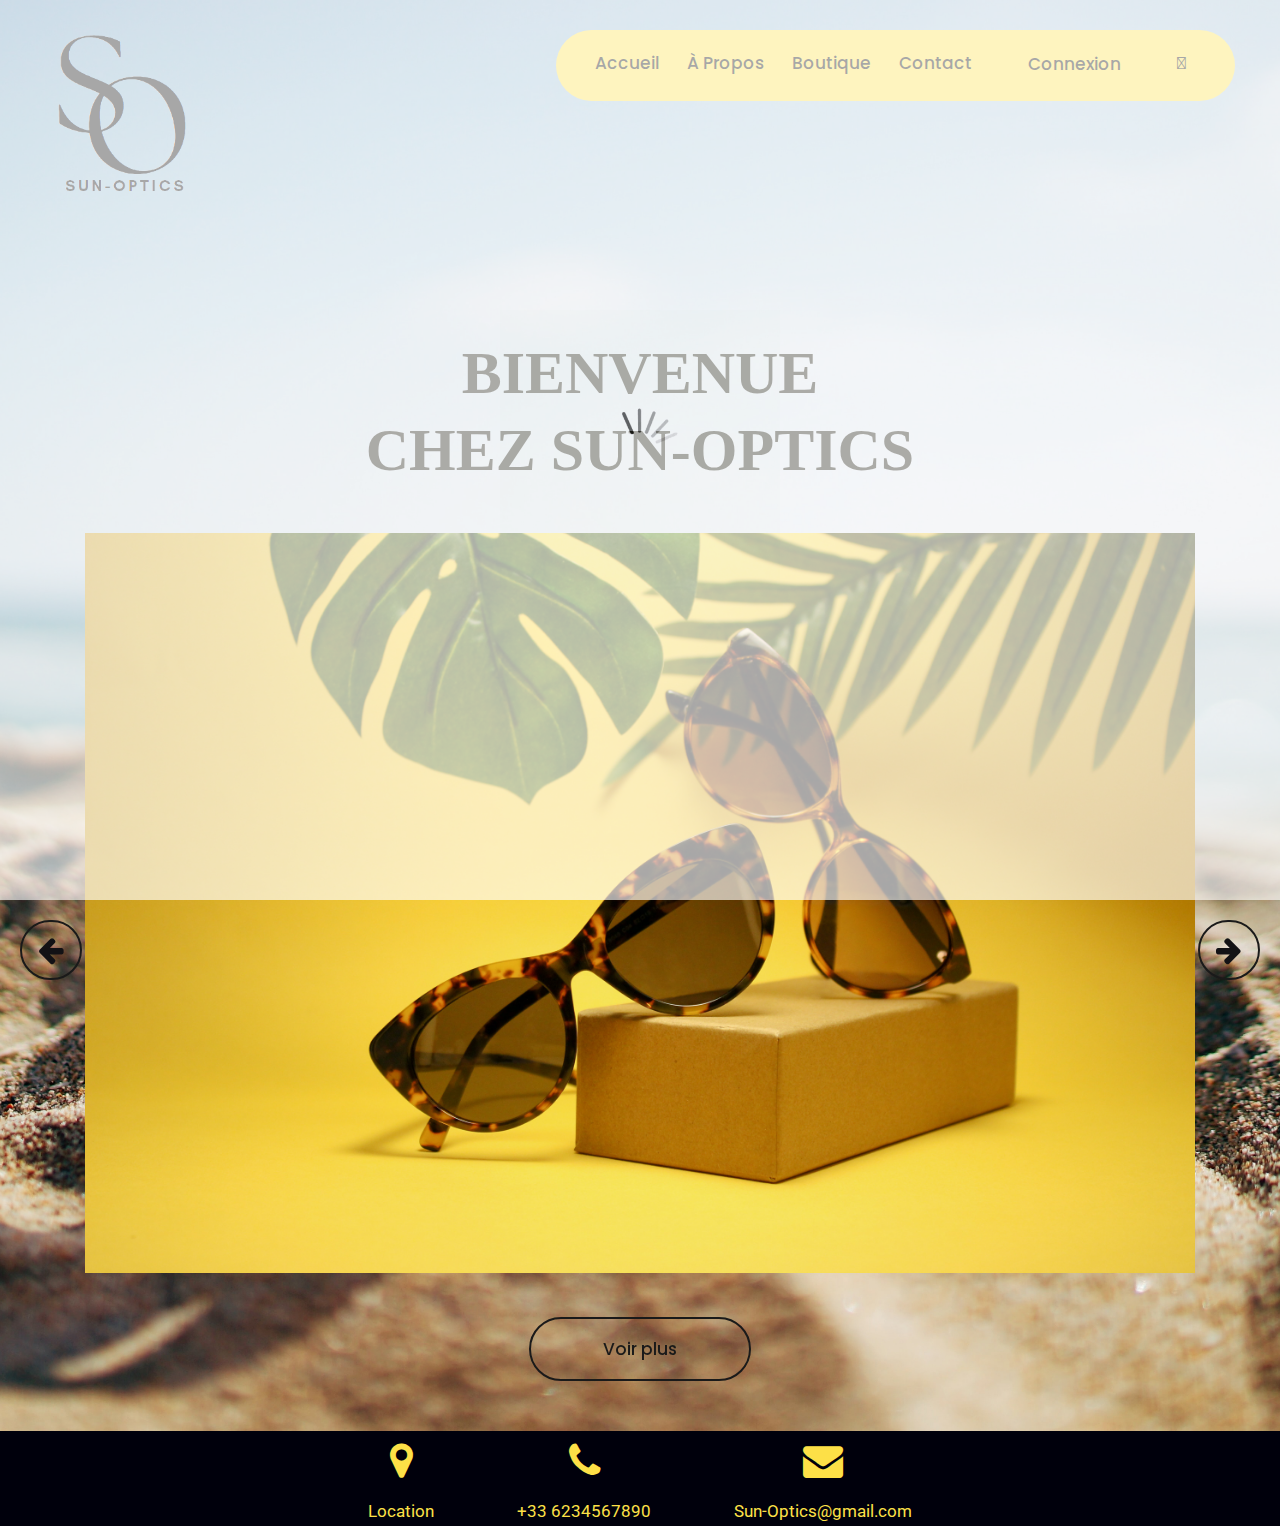
==== index.html @ 505358c0 "first commit" ====
<!DOCTYPE html>
<html lang="fr">
   <head>
      
      <!-- basic -->
      <meta charset="utf-8">
      <meta http-equiv="X-UA-Compatible" content="IE=edge">
      <!-- mobile metas -->
      <meta name="viewport" content="width=device-width, initial-scale=1">
      <meta name="viewport" content="initial-scale=1, maximum-scale=1">
      <!-- site metas -->
      <title>Sun-Optics</title>
      <meta name="keywords" content="">
      <meta name="description" content="">
      <meta name="author" content="">
      <!-- bootstrap css -->
      <link rel="stylesheet" href="css/bootstrap.min.css">
      <!-- style css -->
      <link rel="stylesheet" href="css/style.css">
      <!-- Responsive-->
      <link rel="stylesheet" href="css/responsive.css">
      <!-- fevicon -->
      <link rel="icon" href="images/fevicon.png" type="image/gif" />
      <!-- Scrollbar Custom CSS -->
      <link rel="stylesheet" href="css/jquery.mCustomScrollbar.min.css">
      <!-- Tweaks for older IEs-->
      <link rel="stylesheet" href="https://netdna.bootstrapcdn.com/font-awesome/4.0.3/css/font-awesome.css">
      <link rel="stylesheet" href="https://cdnjs.cloudflare.com/ajax/libs/fancybox/2.1.5/jquery.fancybox.min.css" media="screen">
      <!--[if lt IE 9]>
      <script src="https://oss.maxcdn.com/html5shiv/3.7.3/html5shiv.min.js"></script>
      <script src="https://oss.maxcdn.com/respond/1.4.2/respond.min.js"></script>
      <script src="https://cdn.tailwindcss.com"></script>
      <![endif]-->
      
      <!-- pour rajouter le panier-->
      <link rel="stylesheet" href="https://use.fontawesome.com/releases/v5.14.0/css/all.css" integrity="sha384-HzLeBuhoNPvSl5KYnjx0BT+WB0QEEqLprO+NBkkk5gbc67FTaL7XIGa2w1L0Xbgc" crossorigin="anonymous">
      
   </head>
   <!-- body -->
   <body class="main-layout position_head"   background="images/lunette.jpg">
      <!-- loader  -->
      <div class="loader_bg">
         <div class="loader"><img src="images/loading.gif" alt="#" /></div>
      </div>
      <!-- end loader -->
      <!-- header -->
      <header>
         <!-- header inner -->
         <div class="header">
            <div class="container-fluid">
               <div class="row">
                  <div class="col-xl-3 col-lg-3 col-md-3 col-sm-3 col logo_section">
                     <div class="full">
                        <div class="center-desk">
                           <div class="logo">
                              <a href="index.html"><img src="images/logo.png" alt="#" /></a>
                           </div>
                        </div>
                     </div>
                  </div>
                  <div class="col-xl-9 col-lg-9 col-md-9 col-sm-9">
                     <nav class="navigation navbar navbar-expand-md navbar-dark ">
                        <button class="navbar-toggler" type="button" data-toggle="collapse" data-target="#navbarsExample04" aria-controls="navbarsExample04" aria-expanded="false" aria-label="Toggle navigation">
                        <span class="navbar-toggler-icon"></span>
                        </button>
                        <div class="collapse navbar-collapse" id="navbarsExample04">
                           <ul class="navbar-nav mr-auto">
                              <li class="nav-item ">
                                 <a class="nav-link" href="index.html">Accueil</a>
                              </li>
                              <li class="nav-item">
                                 <a class="nav-link" href="about.html">À Propos</a>
                              </li>
                              <li class="nav-item">
                                 <a class="nav-link" href="glasses.html">Boutique</a>
                              </li>
                              <li class="nav-item">
                                 <a class="nav-link" href="contact.html">Contact</a>
                              </li>
                              <li class="nav-item d_none login_btn">
                                 <a class="nav-link" href="login.html">Connexion</a>
                              </li>
                              <li class="cart-icon">
                                 <a class="nav-link" href="panier.html"><i class="fas fa-shopping-cart"></i></a>
                              </li>
                           </ul>
                        </div>
                     </nav>
                  </div>
               </div>
            </div>
         </div>
      </header>
      <!-- end header inner -->
     
      <!-- end header -->
      <!-- banner -->
      <section class="banner_main">
         <div id="banner1" class="carousel slide" data-ride="carousel">
            <ol class="carousel-indicators">
               <li data-target="#banner1" data-slide-to="0" class="active"></li>
               <li data-target="#banner1" data-slide-to="1"></li>
               <li data-target="#banner1" data-slide-to="2"></li>
               <li data-target="#banner1" data-slide-to="3"></li>
               <li data-target="#banner1" data-slide-to="4"></li>
               <li data-target="#banner1" data-slide-to="5"></li>
            </ol>
          
         
            <div class="carousel-inner">
               <div class="carousel-item active">
                  <div class="container">
                     <div class="carousel-caption">
                        <div class="text-bg">
                           <h1> <span class="blu">BIENVENUE<br>CHEZ SUN-OPTICS</span></h1>
                           <figure><img src="images/banner_img.jpg" alt="#"/></figure>
                           <a class="read_more" href="glasses.html">Voir plus</a>
                        </div>
                     </div>
                  </div>
               </div>
               <div class="carousel-item">
                  <div class="container">
                     <div class="carousel-caption">
                        <div class="text-bg">
                           <h1> <span class="blu">BIENVENUE<br>CHEZ SUN-OPTICS</span></h1>
                           <figure><img src="images/banner_img1.jpg" alt="#"/></figure>
                           <a class="read_more" href="glasses.html">Voir plus</a>
                        </div>
                     </div>
                  </div>
               </div>
               <div class="carousel-item">
                  <div class="container">
                     <div class="carousel-caption">
                        <div class="text-bg">
                           <h1> <span class="blu">BIENVENUE <br>CHEZ SUN-OPTICS</span></h1>
                           <figure><img src="images/banner_img2.jpg" alt="#"/></figure>
                           <a class="read_more" href="glasses.html">Voir plus</a>
                        </div>
                     </div>
                  </div>
               </div>
            </div>
            <div class="carousel-item">
               <div class="container">
                  <div class="carousel-caption">
                     <div class="text-bg">
                        <h1> <span class="blu">BIENVENUE<br>CHEZ SUN-OPTICS</span></h1>
                        <figure><img src="images/banner_img3.jpg" alt="#"/></figure>
                        <a class="read_more" href="glasses.html">Voir plus</a>
                     </div>
                  </div>
               </div>
            </div>
            <div class="carousel-item">
               <div class="container">
                  <div class="carousel-caption">
                     <div class="text-bg">
                        <h1> <span class="blu">BIENVENUE<br>CHEZ SUN-OPTICS</span></h1>
                        <figure><img src="images/banner_img4.jpg" alt="#"/></figure>
                        <a class="read_more" href="glasses.html">Voir plus</a>
                     </div>
                  </div>
               </div>
            </div>
            <div class="carousel-item">
               <div class="container">
                  <div class="carousel-caption">
                     <div class="text-bg">
                        <h1> <span class="blu">BIENVENUE<br>CHEZ SUN-OPTICS</span></h1>
                        <figure><img src="images/banner_img5.jpg" alt="#"/></figure>
                        <a class="read_more" href="glasses.html">Voir plus</a>
                     </div>
                  </div>
               </div>
            </div>
            <a class="carousel-control-prev" href="#banner1" role="button" data-slide="prev">
            <i class="fa fa-arrow-left" aria-hidden="true"></i>
            </a>
            <a class="carousel-control-next" href="#banner1" role="button" data-slide="next">
            <i class="fa fa-arrow-right" aria-hidden="true"></i>
            </a>
            
         </div>
       
      </section>
      <!-- end banner -->
   
      <!--  footer -->
      <footer>
         <div class="footer">
            <div class="container">
               <div class="row">
                  <div class="col-md-8 offset-md-2">
                     <ul class="location_icon">
                        <li><a href="#"><i class="fa fa-map-marker" aria-hidden="true"></i></a><br> Location</li>
                        <li><a href="#"><i class="fa fa-phone" aria-hidden="true"></i></a><br> +33 6234567890</li>
                        <li><a href="#"><i class="fa fa-envelope" aria-hidden="true"></i></a><br> Sun-Optics@gmail.com</li>
                     </ul>
                  </div>
               </div>
            </div>
            
         </div>
      </footer>
      <!-- end footer -->
      <!-- Javascript files-->
      <script src="js/jquery.min.js"></script>
      <script src="js/popper.min.js"></script>
      <script src="js/bootstrap.bundle.min.js"></script>
      <script src="js/jquery-3.0.0.min.js"></script>
      <!-- sidebar -->
      <script src="js/jquery.mCustomScrollbar.concat.min.js"></script>
      <script src="js/custom.js"></script>
      <script>
         // This example adds a marker to indicate the position of Bondi Beach in Sydney,
         // Australia.
         function initMap() {
           var map = new google.maps.Map(document.getElementById('map'), {
             zoom: 11,
             center: {lat: 40.645037, lng: -73.880224},
             });
         
         var image = 'images/maps-and-flags.png';
         var beachMarker = new google.maps.Marker({
             position: {lat: 40.645037, lng: -73.880224},
             map: map,
             icon: image
           });
         }
      </script>
      <!-- google map js -->
      <script src="https://maps.googleapis.com/maps/api/js?key=AIzaSyA8eaHt9Dh5H57Zh0xVTqxVdBFCvFMqFjQ&callback=initMap"></script>
      <!-- end google map js --> 
   </body>
</html>
---- css/style.css ----
/*--------------------------------------------------------------------- File Name: style.css ---------------------------------------------------------------------*/


/*--------------------------------------------------------------------- import Fonts ---------------------------------------------------------------------*/

@import url('https://fonts.googleapis.com/css?family=Rajdhani:300,400,500,600,700');
@import url('https://fonts.googleapis.com/css?family=Poppins:100,100i,200,200i,300,300i,400,400i,500,500i,600,600i,700,700i,800,800i,900,900i');
@import url('https://fonts.googleapis.com/css?family=Raleway:100,400,600,700,900&display=swap');
@import url('https://fonts.googleapis.com/css?family=Roboto:300,400,500,700,700i,900&display=swap');
@import url('https://fonts.googleapis.com/css?family=Open+Sans:400,600,700,800,800i&display=swap');

/*****---------------------------------------- 1) font-family: 'Rajdhani', sans-serif;
 2) font-family: 'Poppins', sans-serif;
 ----------------------------------------*****/


/*--------------------------------------------------------------------- import Files ---------------------------------------------------------------------*/

@import url(css/animate.min.css);
@import url(css/normalize.css);
@import url(css/icomoon.css);
@import url(css/font-awesome.min.css);
@import url(css/meanmenu.css);
@import url(css/owl.carousel.min.css);
@import url(css/swiper.min.css);
@import url(css/slick.css);
@import url(css/jquery.fancybox.min.css);
@import url(css/jquery-ui.css);
@import url(css/nice-select.css);

/*--------------------------------------------------------------------- skeleton ---------------------------------------------------------------------*/

* {
     box-sizing: border-box !important;
}

html {
     scroll-behavior: smooth;
}

body {
     background-image: 'images/lunette.jpg';
     font-size: 14px;
     font-family: 'Poppins', sans-serif;
     line-height: 1.80857;
     font-weight: normal;
     background-position: center;
     background-repeat: no-repeat;
     background-size: cover;
    
     opacity: 10;
}

a {
     color:rgb(113 113 122);
     text-decoration: none !important;
     outline: none !important;
     -webkit-transition: all .3s ease-in-out;
     -moz-transition: all .3s ease-in-out;
     -ms-transition: all .3s ease-in-out;
     -o-transition: all .3s ease-in-out;
     transition: all .3s ease-in-out;
}

h1,
h2,
h3,
h4,
h5,
h6 {
     letter-spacing: 0;
     font-weight: normal;
     position: relative;
     padding: 0 0 10px 0;
     font-weight: normal;
     line-height: normal;
     color: rgb(113 113 122);
     margin: 0
}

h1 {
     font-size: 24px;
}

h2 {
     font-size: 18px;
}

h3 {
     font-size: 18px;
}

h4 {
     font-size: 16px
}

h5 {
     font-size: 14px
}

h6 {
     font-size: 13px
}

*,
*::after,
*::before {
     -webkit-box-sizing: border-box;
     -moz-box-sizing: border-box;
     box-sizing: border-box;
}

h1 a,
h2 a,
h3 a,
h4 a,
h5 a,
h6 a {
     color: rgb(113 113 122);
     text-decoration: none!important;
     opacity: 1
}

button:focus {
     outline: none;
}

ul,
li,
ol {
     margin: 0px;
     padding: 0px;
     list-style: none;
}

p {
     margin: 0px;
     font-weight: 500;
     font-size: 15px;
     line-height: 24px;
}

a {
     color: #222222;
     text-decoration: none;
     outline: none !important;
}

a,
.btn {
     text-decoration: none !important;
     outline: none !important;
     -webkit-transition: all .3s ease-in-out;
     -moz-transition: all .3s ease-in-out;
     -ms-transition: all .3s ease-in-out;
     -o-transition: all .3s ease-in-out;
     transition: all .3s ease-in-out;
}

img {
     max-width: 100%;
     height:auto;
}


 :focus {
     outline: 0;
}

.btn-custom {
     margin-top: 20px;
     background-color: transparent !important;
     border: 2px solid #ddd;
     padding: 12px 40px;
     font-size: 16px;
}

.lead {
     font-size: 18px;
     line-height: 30px;
     color: #767676;
     margin: 0;
     padding: 0;
}

.form-control:focus {
     border-color: #ffffff !important;
     box-shadow: 0 0 0 .2rem rgba(255, 255, 255, .25);
}

.navbar-form input {
     border: none !important;
}

.badge {
     font-weight: 500;
}

blockquote {
     margin: 20px 0 20px;
     padding: 30px;
}

button {
     border: 0;
     margin: 0;
     padding: 0;
     cursor: pointer;
}

.full {
     float: left;
     width: 100%;
}

.full {
     width: 100%;
     float: left;
     margin: 0;
     padding: 0;
}


/**-- heading section --**/


/*---------------------------- preloader area ----------------------------*/

.loader_bg {
     position: fixed;
     z-index: 9999999;
     background: #fff;
     width: 100%;
     height: 100%;
}

.loader {
     height: 100%;
     width: 100%;
     position: absolute;
     left: 0;
     top: 0;
     display: flex;
     justify-content: center;
     align-items: center;
}

.loader img {
     width: 280px;
}


/*-- header area --*/


/*--------------------------------------------------------------------- top banner area ---------------------------------------------------------------------*/


/*--------------------------------------------------------------------- layout new css ---------------------------------------------------------------------*/


/*-- navigation--*/

.navigation.navbar {
     float: right;
     background: rgb(253 224 71);
     clear: both;
     padding: 23px 25px !important;
     border-radius: 64px;
}

.navigation.navbar-dark .navbar-nav .nav-link {
     padding: 0 20px;
     color:  black;/**couleur police header**/ 
     font-size: 17px;
     line-height: 20px;
     font-weight: 500;
}

.navigation.navbar-dark .navbar-nav .nav-link:focus,
.navigation.navbar-dark .navbar-nav .nav-link:hover {

/**<<<<<<< HEAD:css/style.css
     

     color:  #202021;/**couleur des autres boutons
>>>>>>> origin/denise:FrontEnd/css/style.css**/

    /** color: rgb(82 82 91);
/**>>>>>>> origin/fadila**/
color:  rgb(113 113 122);
}

.navigation.navbar-dark .navbar-nav .active>.nav-link,
.navigation.navbar-dark .navbar-nav .nav-link.active,
.navigation.navbar-dark .navbar-nav .nav-link.show,
.navigation.navbar-dark .navbar-nav .show>.nav-link {
/**<<<<<<< HEAD:css/style.css**/
     color:  #4b4b4c;

     color: #FEE347;/**couleur du bouton contact us**/
/**>>>>>>> origin/denise:FrontEnd/css/style.css**/
}

.navbar-expand-md .navbar-nav {
     padding-right: 10px;
}

.login_btn a {

    /** background: #010e12;**/

    /** background:  rgb(113 113 122);**/
/**>>>>>>> origin/fadila**/
     padding: 9px 32px !important;
     display: inline;
     border-radius: 20px;
     color: black!important;
     margin: 0 10px;
}

.login_btn a:hover {
     color:rgb(113 113 122)!important;
}

.sea_icon a {
     color: #8c8c8c !important;
}

.header {
     width: 100%;
     padding: 30px 30px;
     background: transparent;
     position: absolute;
     z-index: 999;
/**<<<<<<< HEAD:css/style.css
     border-top:  #4b4b4c 11px;
    **/

    /**haut page**/
/**>>>>>>> origin/denise:FrontEnd/css/style.css**/
}

.logo {
     padding-top: 1px;
     width: 150px;/** dimension de haut de page**/
     height: auto;
}


/** banner section **/

.banner_main {
    /**couleur backgroud ensemble**/
     padding-bottom: 50px;
}

.text-bg {
     text-align: center;
}

.text-bg h1 {
     color: #141313;/**to our sunglasses**/
     font-size: 60px;
     line-height: 76px;
     padding-bottom: 45px;
     font-weight: bold;
     text-transform: uppercase;
}

.text-bg .read_more {
     border: #1a1a1a solid 2px;
     color: #1a1a1a !important;
     font-weight: 500;
     display: block;
     margin: 0 auto;
     margin-top: 44px;
}

#banner1 .carousel-caption {
     position: inherit;
     padding: 0;
}

#banner1 .carousel-indicators {
     display: none;
}

#banner1 .carousel-control-prev,
#banner1 .carousel-control-next {
     width: 62px;
     height: 60px;
     background: transparent;
     border: #1a1a1a solid 2px;
     opacity: 1;
     font-size: 30px;
     color: #131215;
     border-radius: 60px;
     top: 60%;
}

#banner1 .carousel-control-prev:hover,
#banner1 .carousel-control-next:hover,
#banner1 .carousel-control-prev:focus,
#banner1 .carousel-control-next:focus {
     background: transparent;
     border: #FEE347 solid 2px;/**couleur modifier**/
     color: #FEE347;/**couleur modifier**/
}

#banner1 a.carousel-control-prev {
     position: absolute;
     left: 20px;
     bottom: 10px;
}

#banner1 a.carousel-control-next {
     position: absolute;
     right: 20px;
     bottom: 10px;
}


/** end banner section **/

.titlepage h2 {
     font-size: 35px;

     color: #2a2a2c;/**#2a2a2c**/
/**
     color:rgb(82 82 91);
>>>>>>> origin/fadila**/
     line-height: 45px;
     font-weight: bold;
     padding: 0;
}

.d_flex {
     display: flex;
     align-items: center;
     flex-wrap: wrap;
}

.read_more {
     font-size: 17px;
     background-color: transparent;
     border: rgb(253 224 71) solid 2px;
     color: black;
     padding: 15px 0px;
     width: 100%;
     max-width: 222px;
     text-align: center;
     display: inline-block;
     transition: ease-in all 0.5s;
     font-weight: 500;
     border-radius: 40px;
}

.read_more:hover {

     background:black;
     color: #fff !important;

     
     color:  rgb(253 224 71)!important;
/**>>>>>>> origin/fadila**/
     transition: ease-in all 0.5s;
}


/** about section **/

.about {

     border-bottom: #000 solid 1px;/**#000**/

     border-bottom: rgb(82 82 91)solid 1px;
/**>>>>>>> origin/fadila**/
     padding: 130px 0 90px 0;
}

.about .about_img {
     margin-left: -40px;
}

.about .titlepage::before {
     position: absolute;
     content: "";
     width: 220px;
     height: 411px;
     right: -30px;
     background:  rgb(0, 0, 11);/**rgb(82 82 91)**/
     background-repeat: no-repeat;
     top: -27px;
     z-index: -1;
}

.about .about_img figure {
     margin: 0;
}

.about .titlepage {
     border: rgb(0, 0, 11)solid 1px;
     padding: 40px 40px;
     z-index: 10018;
     background: rgb(252, 252, 248);/**background about**/
     margin-right: 40px;
}

.about .titlepage p {
     color:rgb(0, 0, 17);
     font-size: 17px;
     line-height: 35px;
     font-weight: 400;
     padding-top: 20px;
}


.about .read_more {
     border:  black solid 2px;
     color: black;
     font-weight: 500;
     margin-top: 44px;
}


/** end about section **/


/** Our  Glasses section **/
#glassesb{
     background-color: whitesmoke;
}


.glasses .titlepage {
     text-align: center;
     padding-bottom: 60px;
     
}

.glasses .titlepage  {
     font-size: 17px;
     line-height: 30px;
     font-weight: 400;
     padding-top: 10px;
     color: rgb(0, 0, 11);/**rgb(82 82 91)**/
     
}
.titlepage p{
     color: #000;
     font-family:sans-serif;
     size: 100px;
}

.blu {

     color: hsl(48, 88%, 3%);/** couleur Welcome**/

    /** color:rgb(253 224 71);
>>>>>>> origin/fadila**/
     text-transform: initial;
     font-family:Cambria, Cochin, Georgia, Times, serif;/**police 'Times New Roman'**/
}


.blu2{
     color:black;
}

/**>>>>>>> origin/fadila**/
.glasses .glasses_box {
     text-align: center;
     border:black solid 1px;
     border-radius: 2px;
     padding: 120px 0px 30px 0px;
     margin-bottom: 30px;
}

.glasses .glasses_box figure {
     margin: 0;
}

.glasses .glasses_box h3 {
     color:black;
     font-size: 22px;
     line-height: 20px;
     padding: 70px 0px 9px 0px;
     font-style: oblique;
}

.glasses .glasses_box p {
     color: black;
     font-size: 18px;
     line-height: 28px;
     font-weight: 400;
     font-style: italic solid 4px;
     font-weight: bold;
}

.glasses .read_more {
     border:  rgb(82 82 91) solid 2px;
    
     font-weight: 500;
     display: block;
     margin: 0 auto;
     margin-top: 50px;
     margin-bottom: 20px;
}
.titlepage h2{ 
     margin-top: 10px;
     color: black ; 
     font-style: italic;
}




/** end Our  Glasses section **/


/** Our shop section **/

.shop {
     margin-top: 90px;
     background: rgb(253 224 71);
     border-top: rgb(253 224 71) 1px;
     border-bottom: rgb(253 224 71) 1px;
}

.shop .shop_img figure {
     margin: 0;
}

.shop .shop_img figure img {
     width: 100%;
}

.padding_right0 {
     padding-right: 0;
}

.shop .max_width {
     text-align: left;
     background:rgb(253 224 71);
     height: 100%;
     padding-top: 86px;
     padding-left: 50px;
     padding-bottom: 90px;
     display: flex;
     flex-wrap: wrap;
}

.shop .titlepage {
     max-width: 612px;
     width: 100%;
     float: left;
}

.shop .titlepage h2 {
     color: rgb(82 82 91);
     border-bottom:rgb(82 82 91) solid 1px;
     padding-bottom: 10px;
     float: left;
     clear: both;
}

.shop .titlepage p {
     color: rgb(82 82 91);
     font-size: 17px;
     line-height: 30px;
     padding: 40px 0px 80px 0;
     width: 100%;
     display: inline-block;
  
}

.shop .titlepage .read_more {
     color: rgb(253 224 71)!important;
     border:rgb(253 224 71)solid 4px;
     background:rgb(82 82 91) ;
     
}




/** end Our shop section **/


/** clients section **/

.clients {
     padding: 90px 0 70px 0;
}

.clients .titlepage {
     text-align: center;
     padding-bottom: 60px;
}

.clients .titlepage p {
     color: #2a2a2c;
     font-size: 17px;
     line-height: 29px;
     padding-top: 10px;
}

.clients_box h3 {
     color: #2a2a2c;
     font-size: 26px;
     line-height: 30px;
     padding-top: 23px;
     font-weight: 600;
}

.clients_box p {
     color: #2a2a2c;
     font-size: 17px;
     line-height: 30px;
}

.clients_Carousel .carousel-caption {
     position: inherit;
     padding: 0;
}

.clients_box {
     border: #606060 solid 1px;
     padding: 40px 32px 40px 0px;
     float: left;
     text-align: left;
     margin-left: 89px;
}

.clients_box figure {
     margin: 0;
     float: left;
     margin-left: -102px;
     padding-right: 30px;
}

#myCarousel .carousel-indicators {
     bottom: -70px;
}

#myCarousel .carousel-indicators li {
     width: 20px;
     height: 20px;
     border-radius: 20px;
     background: #111;
}

#myCarousel .carousel-indicators .active {
     background: #8c8a8a;
}

#myCarousel .carousel-control-prev,
#myCarousel .carousel-control-next {
     display: none;
}


/** end clients section **/


/** contact section **/

.contact {
     margin-top: 90px;
}

.contact .main_form h3 {
     color: #4b4b4c;
     font-size: 27px;
     line-height: 30px;
     text-align: center;
     display: block;
     font-weight: 600;
     padding: 0;
     
}
.contact  h3 {
     color: #4b4b4c;
     font-size: 27px;
     line-height: 30px;
     text-align: center;
     display: block;
     font-weight: 600;
     padding: 0;
     margin-left: 350px;
     margin-bottom: 200px;
     
}

#map {
     height: 100%;
     min-height: 732px;
}

.main_form {
     position: absolute;
     z-index: 999;
     background: rgb(253 224 71) ;
     height: 800px;
     padding: 40px 50px;
     margin-top: 107px;
}

.main_form .contactus {
     border-bottom: #111111 solid 1px;
     margin-bottom: 0px;
     width: 100%;
     height: 57px;
     background: transparent;
   
     font-size: 18px;
     font-weight: normal;
     border-top: inherit;
     border-left: inherit;
     border-right: inherit;
     
}


.main_form .contactusmess {
     border-bottom: #111111 solid 1px;
     margin-bottom: 25px;
    
     
     width: 100%;
     padding-top: 40px;
     padding-bottom: 14px;
     background: transparent;
     color: #4b4b4c;
     ;
     font-size: 18px;
     font-weight: normal;
     border-top: inherit;
     border-left: inherit;
     border-right: inherit;
    
}

.send_btn {

     background: #FEE347;/** couleur bouton send**/

     /**background: rgb(113 113 122);
>>>>>>> origin/fadila**/
     font-weight: 600;
     font-size: 18px;
     width: 100%;
     color: rgb(253 224 71);
     height: 50px;
     border-radius: 30px;
     margin-top: 20px;
     transition: ease-in all 0.5s;
     text-transform: uppercase;
}

.send_btn:hover {
     background: #4b4b4c;
     transition: ease-in all 0.5s;
}

#request *::placeholder {
     color: #4b4b4c;
     opacity: 1;
}
body
{
    background-position: center;
    background-repeat: no-repeat;
    background-size: cover;
}
h1
{
  color: black;
  font-size: 25px;
  padding-top: 105px;
}
h1 :hover{
     color: rgb(113 113 122);
     transition: ease-in all 0.5s;
}

.div1
{
  background: rgb(253 224 71);;
  
  width: 550px;
  height: 550px;
  border-radius: 20px;
  margin-top: 80px;
  margin-left: 300px;
  opacity: 2;
  margin-bottom: 80px;
}
.div2
{
  background: rgb(253 224 71);;
  
  width: 550px;
  height: 860px;
  border-radius: 20px;
  margin-top: 80px;
  margin-left: 300px;
  opacity: 2;
  margin-bottom: 100px;
}
.div3
{
  background: rgb(253 224 71);;
  
  width: 550px;
  height: 650px;
  border-radius: 20px;
  margin-top: 80px;
  margin-left: 300px;
  opacity: 2;
  margin-bottom: 80px;
}
p a{
     color:  black;
  text-decoration: none;
  margin-right: 20px;

}
.btn
{
  border-radius: 30px;
  margin-top: 40px;
  background:  black;
  
  font-size: 18px;
 
  color: rgb(253 224 71);;
  height: 40px;
  width: 250px;
  margin-left: 10px;
  
 
  transition: ease-in all 0.5s;
  text-transform: uppercase;
  
}
.btn:hover {
     background:  rgb(82 82 91);
     transition: ease-in all 0.5s;
}
p a:hover{
  color:  rgb(82 82 91);
}
input{
  border-radius: 5px;
  width: 150px;
}
#input2
{
   margin-top: 50px;
   width: 320px;
}

#input1
{
   margin-top: 40px;
   width: 320px;
}

form input[type="email"],form input[type="password"],form input[type="text"], 
form input[type="text"],form input[type="password"],form input[type="image"],form textarea
{
  border: none;
  border-bottom: 3px solid  black;
  background-color: transparent;
  outline: none;
  height: 40px;
  display: 16px;
  color: black;
}
input::placeholder
{
  color: black;
}





/** end contact section **/

/** Section parameter **/ 

       /* ajoutez ici votre code CSS */
       /* Pour l'ensemble de la page */
.bodyp {
  margin: 0;
  padding: 0;
  font-family: Arial, sans-serif;
  background-image: linear-gradient(120deg, #e0c3fc 0%, #8ec5fc 100%);
}


/* Pour le contenu de la page */
.containerp {
  margin: 50px auto;
  max-width: 600px;
  background-color: #fff;
  padding: 20px;
  border-radius: 10px;
  box-shadow: 0 2px 8px rgba(0, 0, 0, 0.15);
}
.bonjour{
     display: block;
     padding-bottom: 30%;
}
.parametre {
     margin-top: -10%;
}

/* Pour les titres de sections */
.sectionp h2 {
  margin-top: 30px;
  font-size: 24px;
  color: #252525;
}

/* Pour les champs de formulaire */
form label {
  display: block;
  margin-top: 10px;
  font-weight: bold;
}

form input[id="namep"],
form input[id="prenamep"],
form input[id="emailp"],
form input[id="passwordp"],
form input[id="new-passwordp"],
form select {
  width: 100%;
  padding: 10px;
  border: none;
  border-radius: 5px;
  box-shadow: 0 2px 8px rgba(0, 0, 0, 0.15);
  margin-bottom: 20px;
}

form input[type="submit"] {
  background-color: #000000;
  color: #fff;
  margin-bottom: 5px;
  padding: 10px 20px;
  border: none;
  border-radius: 5px;
  cursor: pointer;
}

form input[type="submit"]:hover {
  background-color: #ffd504;
}

@media screen and (max-width: 767px) {
  .logo_section {
    text-align: center;
  }

  .navigation {
    width: 100%;
    margin: 20px 0;
  }
}


/** end of the section parameter **/

/** footer **/

.footer { 
     /**
<<<<<<< HEAD
<<<<<<< HEAD:css/style.css
     background:  #4b4b4c; 
=======
     background:#FEE347;
>>>>>>> origin/denise:FrontEnd/css/style.css
**/

     background:  rgb(0, 0, 12) ;
/**>>>>>>> origin/fadila **/
     padding-top: 10px;
     text-align: center;
     font-family: 'Roboto', sans-serif;
}
.footer2 {
     background:  rgb(7, 7, 7) ;
     padding-top: 90px;
     
     text-align: center;
     font-family: 'Roboto', sans-serif;
}



ul.location_icon {
     text-align: center;
}

ul.location_icon li {
     display: inline-block;
     font-size: 17px;
     line-height: 20px;
     color: rgb(253 224 71);
     text-align: center;
     padding: 0 40px;
}

ul.location_icon li a {
     font-size: 40px;
     color: rgb(253 224 71);
     line-height: 30px;
     display: block;
}
/**
.copyright {
     margin-top: 80px;
     padding-bottom: 20px;
     background:  rgb(253 224 71);
}

.copyright p {
     color: rgb(253 224 71);
     font-size: 18px;
     line-height: 22px;
     text-align: center;
     padding-top: 25px;
     font-weight: normal;
   
}

.copyright a {
     color: #292929;
}

.copyright a:hover {
     color: #FEE347;modifier couleur
}**/
.ins{
     margin-left: 360px;
}


/** end footer **/


/** inner page css **/

.position_head .header {
     position: inherit;
     /**couleur du header**/
}

.position_head .glasses,
.shop {
     margin-bottom: 90px;
}
/**<<<<<<< HEAD:css/style.css

=======

/**>>>>>>> origin/denise:FrontEnd/css/style.css
---- css/responsive.css ----
/*--------------------------------------------------------------------- File Name: responsive.css ---------------------------------------------------------------------*/


/*------------------------------------------------------------------- 991px x 768px ---------------------------------------------------------------------*/

@media (min-width: 1200px) and (max-width: 1342px) {
    .navigation.navbar-dark .navbar-nav .nav-link {
        padding: 0px 14px;
    }
}

@media (min-width: 992px) and (max-width: 1199px) {
    .titlepage h2 {
        font-size: 32px;
    }
    .about .titlepage::before {
        right: -16px;
    }
    .about .titlepage p {
        line-height: 28px;
        padding-top: 9px;
    }
    .about .about_img {
        margin-left: 0px;
    }
    .shop .titlepage {
        padding-right: 15px;
    }
    .d_none {
        display: none;
    }
}

@media (min-width: 768px) and (max-width: 991px) {
    .navigation.navbar-dark .navbar-nav .nav-link {
        padding: 0px 9px;
    }
    .text-bg h1 {
        margin-left: 31px;
    }
    .shop .titlepage h2 {
        font-size: 25px;
        line-height: 33px;
    }
    .about .about_img {
        margin-left: 0px;
    }
    .shop .titlepage {
        padding-right: 15px;
    }
    .clients_box p {
        display: flex;
        flex-wrap: wrap;
    }
    .about .titlepage {
        margin-right: 0;
    }
    .about .titlepage::before {
        background: inherit;
        right: 0px;
    }
    .d_none {
        display: none;
    }
    ul.location_icon li {
        padding: 0 18px;
    }
}

@media (min-width: 576px) and (max-width: 767px) {
    .text-bg h1 {
        font-size: 48px;
    }
    .logo {
        padding-top: 5px;
    }
    .titlepage h2 {
        font-size: 31px;
    }
    .shop .max_width {
        padding-left: 15px;
    }
    .about .about_img {
        margin-left: 0px;
    }
    .shop .titlepage {
        padding-right: 15px;
    }
    .about .titlepage {
        margin-right: 0;
        margin-top: 20px;
    }
    .clients_box p {
        display: flex;
        flex-wrap: wrap;
    }
    .about .titlepage::before {
        background: inherit;
        right: 0px;
    }
    .d_none {
        display: none;
    }
    .conta {
        margin-bottom: 30px;
    }
    ul.location_icon li {
        font-size: 17px;
        padding-left: 13px;
    }
    .position_head .header {
        background: transparent;
    }
    .navigation.navbar {
        float: right;
        display: inherit !important;
        padding: 0;
        width: 100%;
        padding-top: 2px !important;
        background: transparent;
    }
    .navigation .navbar-collapse {
        background: #070404;
        padding: 20px;
        margin-top: 64px;
        position: absolute;
        width: 100%;
        margin-right: 20px;
        z-index: 999;
    }
    .navigation.navbar-dark .navbar-nav .nav-link {
        padding: 10px 0;
        color: #fff;
    }
    .navigation.navbar-dark .navbar-nav .nav-link:focus,
    .navigation.navbar-dark .navbar-nav .nav-link:hover {
        color: #FEE347;/**#03cafc**/
    }
    .navigation.navbar-dark .navbar-nav .active>.nav-link,
    .navigation.navbar-dark .navbar-nav .nav-link.active,
    .navigation.navbar-dark .navbar-nav .nav-link.show,
    .navigation.navbar-dark .navbar-nav .show>.nav-link {
        color: #FEE347;
    }
    .navigation.navbar-dark .navbar-toggler {
        border: inherit;
        float: right;
        padding-top: 6px;
    }
    .navigation.navbar-dark .navbar-toggler-icon {
        background: url(../images/menu_icon.png);
        background-repeat: no-repeat;
    }
}

@media (max-width: 575px) {
    .header {
        padding: 30px 0px 15px 0px;
    }
    .logo {
        text-align: center !important;
        padding-bottom: 6px;
        padding-top: 5px;
        float: left;
    }
    .text-bg h1 {
        font-size: 28px;
        line-height: 42px;
    }
    .titlepage h2 {
        font-size: 29px;
    }
    .shop .max_width {
        padding-left: 15px;
    }
    .d_none {
        display: none;
    }
    .about .about_img {
        margin-left: 0px;
    }
    .padding_right0 {
        padding-right: 15px;
    }
    .clients_box {
        margin-left: 0px;
        padding: 40px 32px 40px 30px;
    }
    .clients_box figure {
        margin-bottom: 20px;
        margin-left: 0px;
    }
    .clients_box p {
        display: flex;
        flex-wrap: wrap;
    }
    .shop .titlepage {
        padding-right: 15px;
    }
    .about .titlepage {
        margin-right: 0;
        margin-top: 20px;
    }
    .about .titlepage::before {
        background: inherit;
        right: 0px;
    }
    .main_form {
        padding: 40px 0px;
        margin-right: 15px;
    }
    .navigation.navbar {
        float: right;
        display: inherit !important;
        padding: 0 !important;
        width: 100%;
        margin-top: -42px;
        background: transparent;
    }
    .position_head .header {
        background: transparent;
    }
    .navigation .navbar-collapse {
        background: #070404;
        padding: 20px;
        margin-top: 55px;
        position: absolute;
        width: 100%;
        margin-right: 20px;
        z-index: 999;
    }
    .navigation.navbar-dark .navbar-nav .nav-link {
        padding: 10px 0;
        color: #fff;
    }
    .navigation.navbar-dark .navbar-nav .nav-link:focus,
    .navigation.navbar-dark .navbar-nav .nav-link:hover {
        color: #03cafc;
    }
    .navigation.navbar-dark .navbar-nav .active>.nav-link,
    .navigation.navbar-dark .navbar-nav .nav-link.active,
    .navigation.navbar-dark .navbar-nav .nav-link.show,
    .navigation.navbar-dark .navbar-nav .show>.nav-link {
        color: #03cafc;
    }
    .navigation.navbar-dark .navbar-toggler {
        float: right;
        margin-right: 2px;
        border: inherit;
    }
    .navigation.navbar-dark .navbar-toggler-icon {
        background: url(../images/menu_icon.png);
        background-repeat: no-repeat;
    }
}
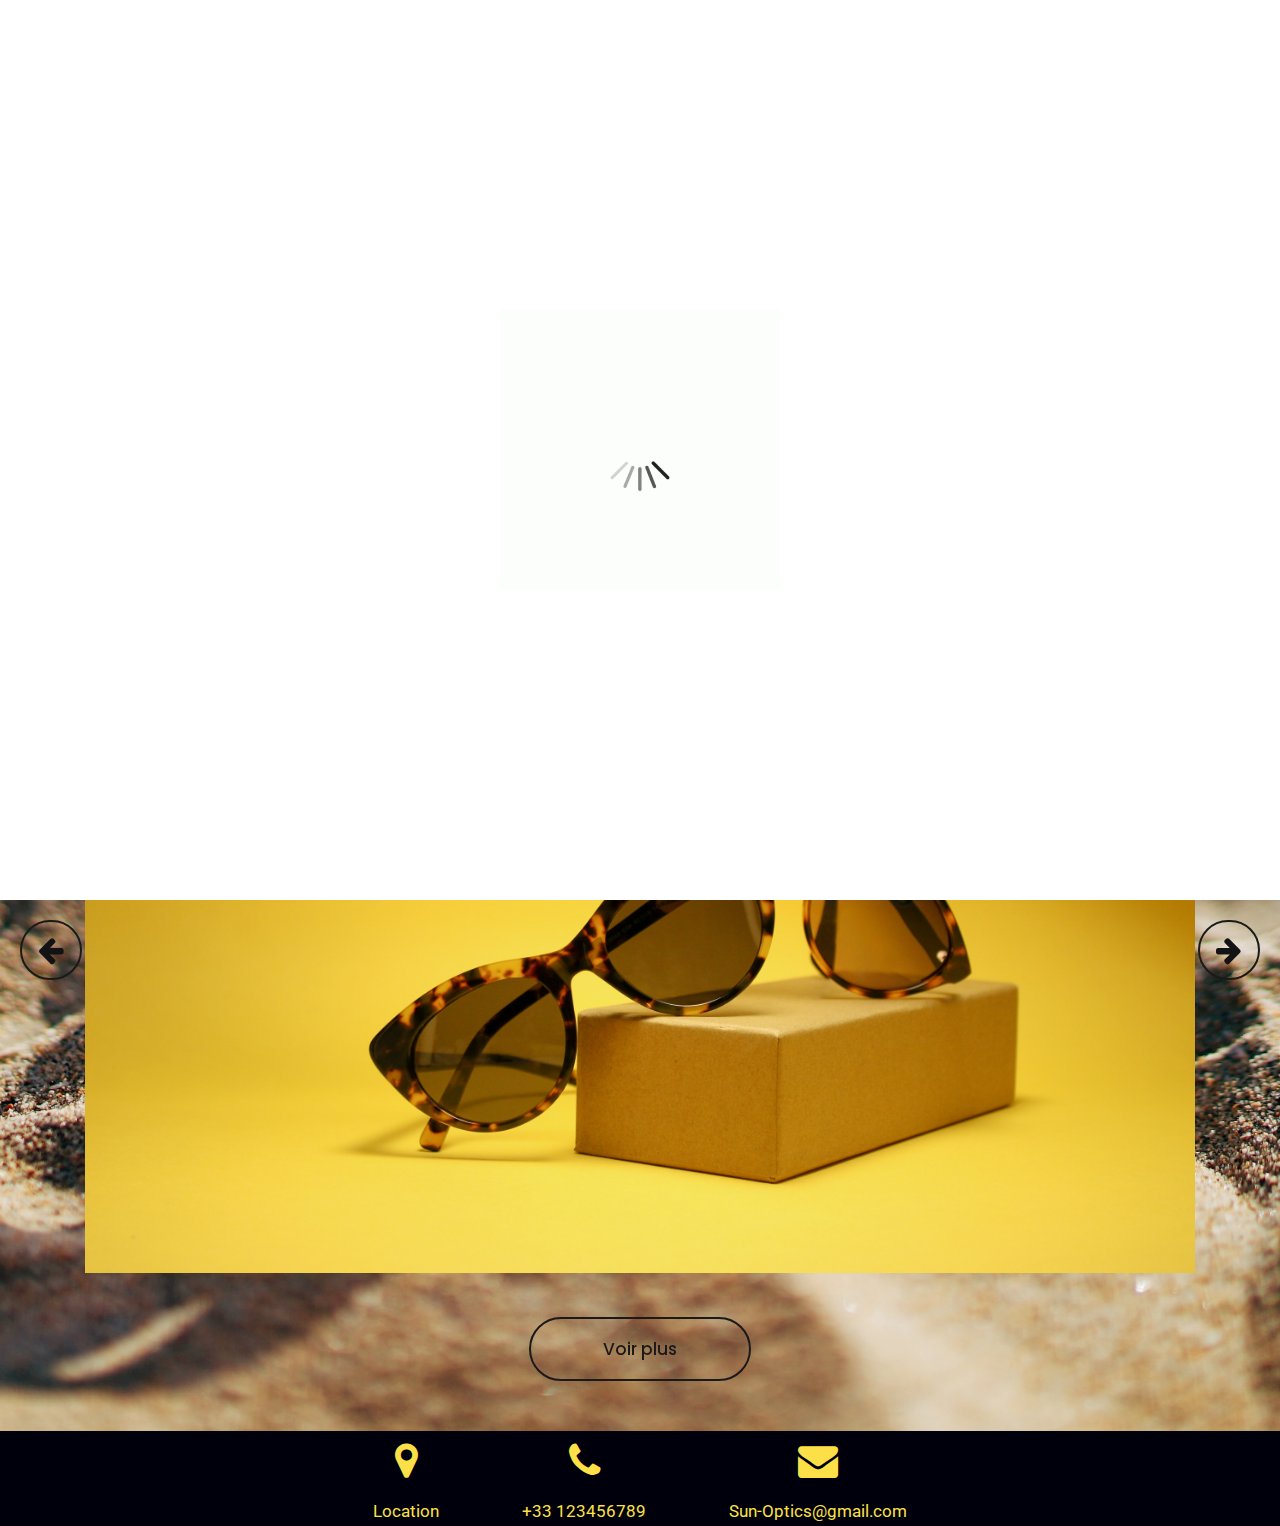
==== commit 46ac905b: "test ci" ====
--- a/index.html
+++ b/index.html
@@ -195,7 +195,7 @@
                   <div class="col-md-8 offset-md-2">
                      <ul class="location_icon">
                         <li><a href="#"><i class="fa fa-map-marker" aria-hidden="true"></i></a><br> Location</li>
-                        <li><a href="#"><i class="fa fa-phone" aria-hidden="true"></i></a><br> +33 6234567890</li>
+                        <li><a href="#"><i class="fa fa-phone" aria-hidden="true"></i></a><br> +33 123456789</li>
                         <li><a href="#"><i class="fa fa-envelope" aria-hidden="true"></i></a><br> Sun-Optics@gmail.com</li>
                      </ul>
                   </div>
